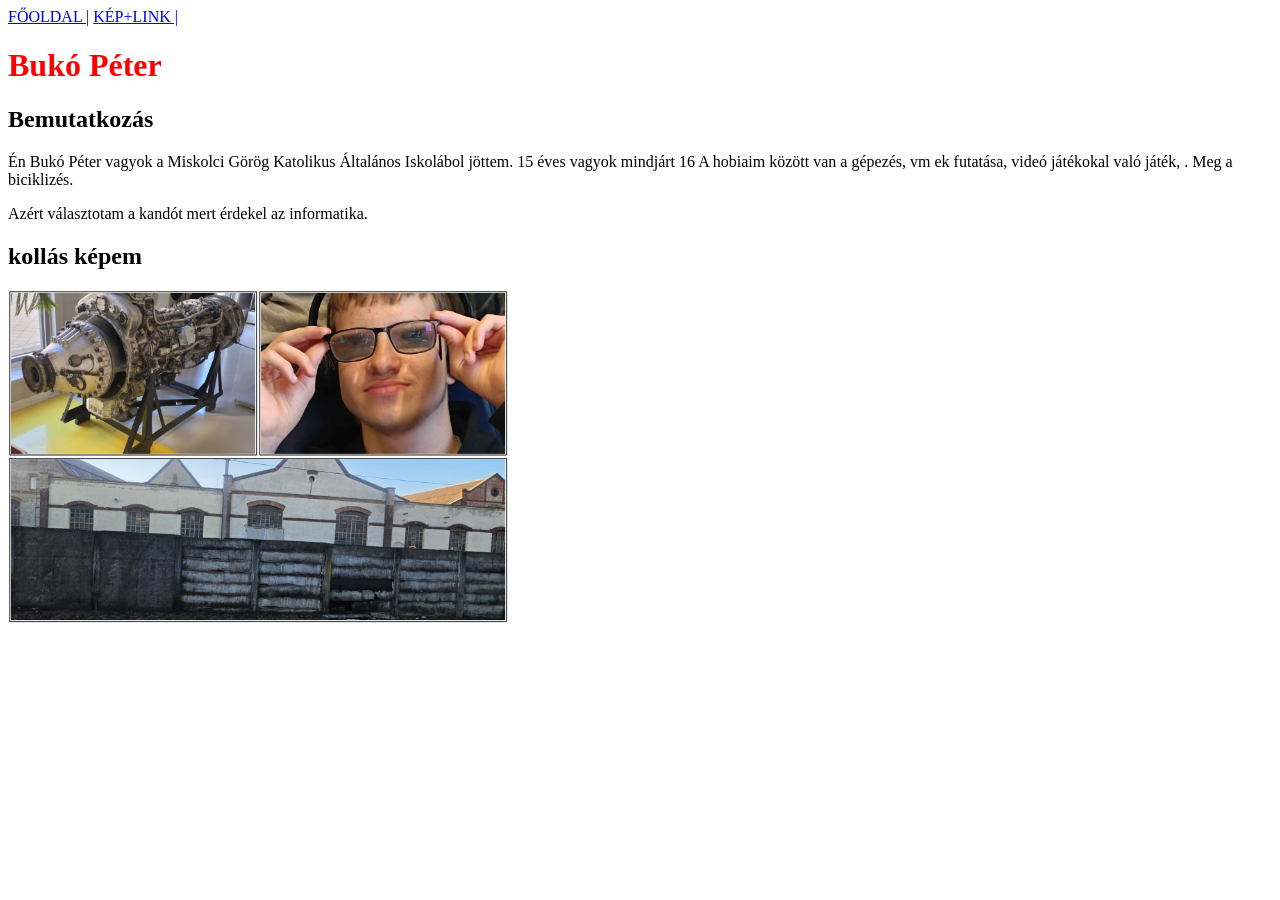
==== index.html @ f7b558df "Add files via upload" ====
<!DOCTYPE html>
<html lang="hu">
<head>
    <meta charset="UTF-8">
    <meta name="viewport" content="width=device-width, initial-scale=1.0">
    <link rel="stylesheet" href="css/style.css">
    <title>weboldalam</title>
</head>
<body>
    <nav>
        <a href="index.html">FŐOLDAL |</a>
        <a href="keplink.htm">KÉP+LINK |</a>
    </nav>
    <h1>Bukó Péter</h1>
    <h2>Bemutatkozás</h2>
    <p>Én Bukó Péter vagyok a Miskolci Görög Katolikus Általános Iskolábol jöttem. 15 éves vagyok mindjárt 16 A hobiaim között van a gépezés, vm ek futatása, videó játékokal való játék, . Meg a biciklizés.</p>
    <p>Azért választotam a kandót mert érdekel az informatika.</p>
    <h2>kollás képem</h2>
    <img src="img/Ikt.png" alt="kollász" width="500px">
</body>
</html>
---- css/style.css ----
h1{color: red;}
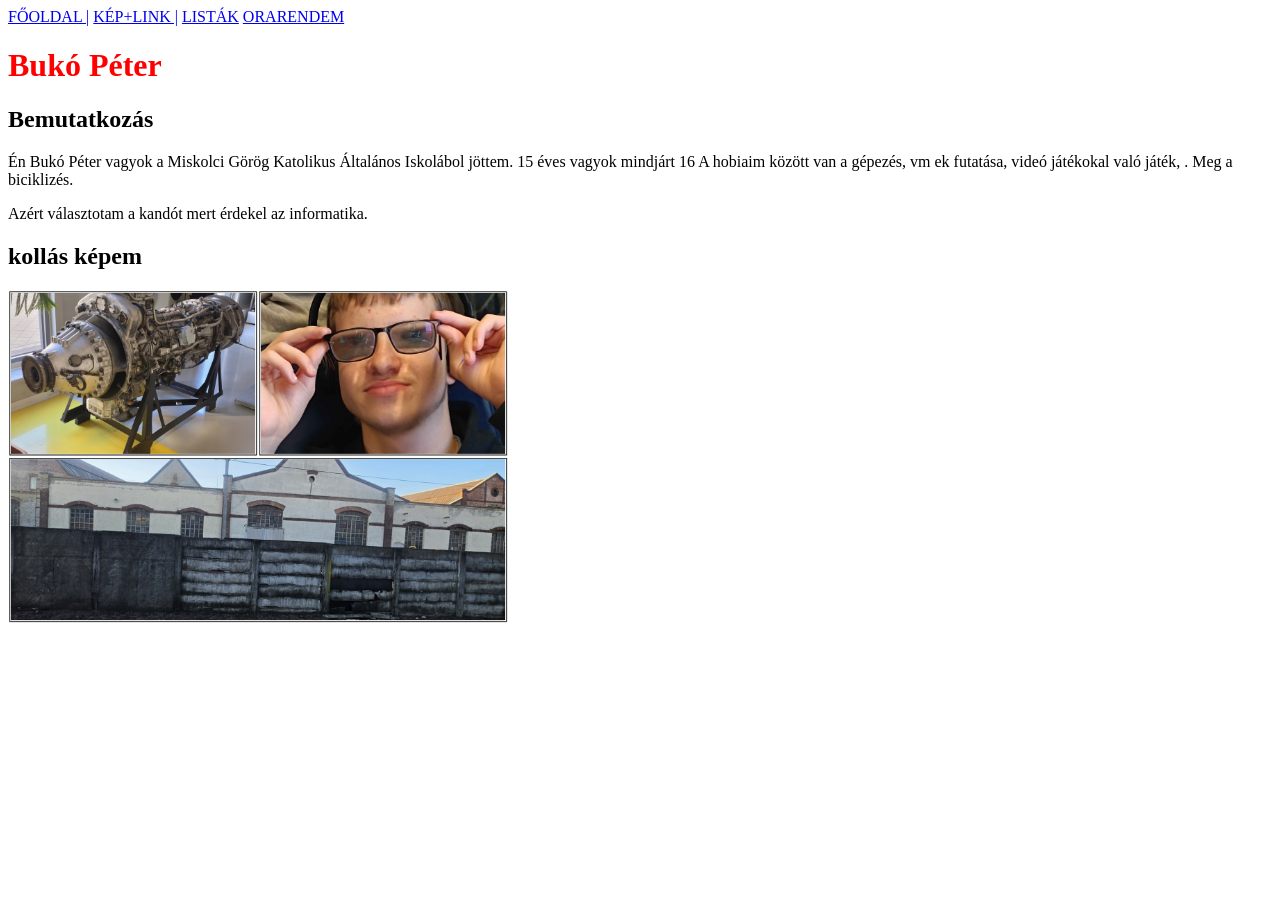
==== commit a43ee19b: "nav frissítése + listák és órarend" ====
--- a/index.html
+++ b/index.html
@@ -10,6 +10,8 @@
     <nav>
         <a href="index.html">FŐOLDAL |</a>
         <a href="keplink.htm">KÉP+LINK |</a>
+        <a href="lista.html">LISTÁK</a>
+        <a href="orarend.html">ORARENDEM</a>
     </nav>
     <h1>Bukó Péter</h1>
     <h2>Bemutatkozás</h2>
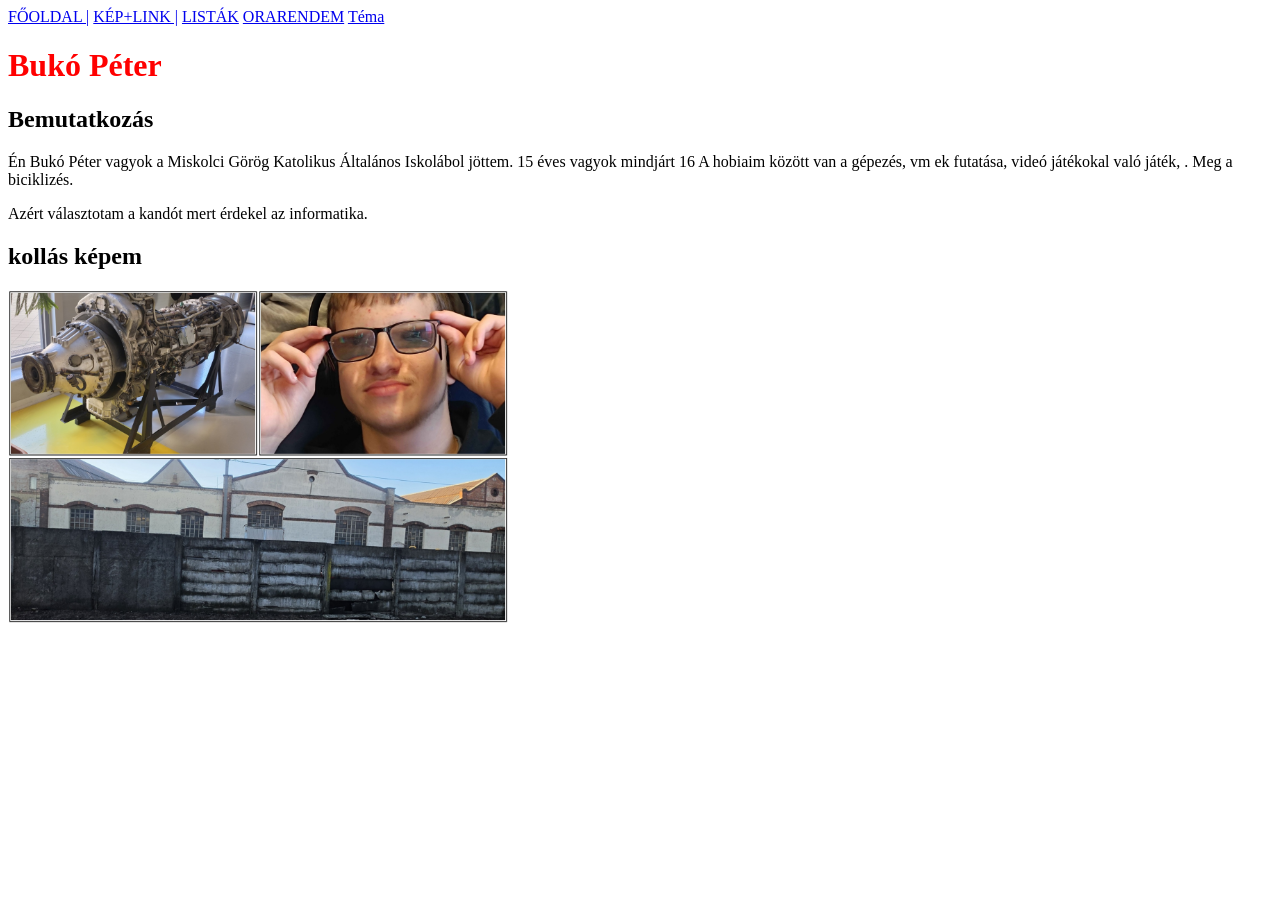
==== commit 5acb637f: "doga doga" ====
--- a/index.html
+++ b/index.html
@@ -12,6 +12,7 @@
         <a href="keplink.htm">KÉP+LINK |</a>
         <a href="lista.html">LISTÁK</a>
         <a href="orarend.html">ORARENDEM</a>
+        <a href="tema.html">Téma</a>
     </nav>
     <h1>Bukó Péter</h1>
     <h2>Bemutatkozás</h2>
--- a/css/style.css
+++ b/css/style.css
@@ -1 +1,9 @@
-h1{color: red;}+h1{color: red;}
+
+table {
+    border-collapse: collapse;
+  }
+  th, td {
+    border: 1px solid black;
+    padding: 5px;
+  }
